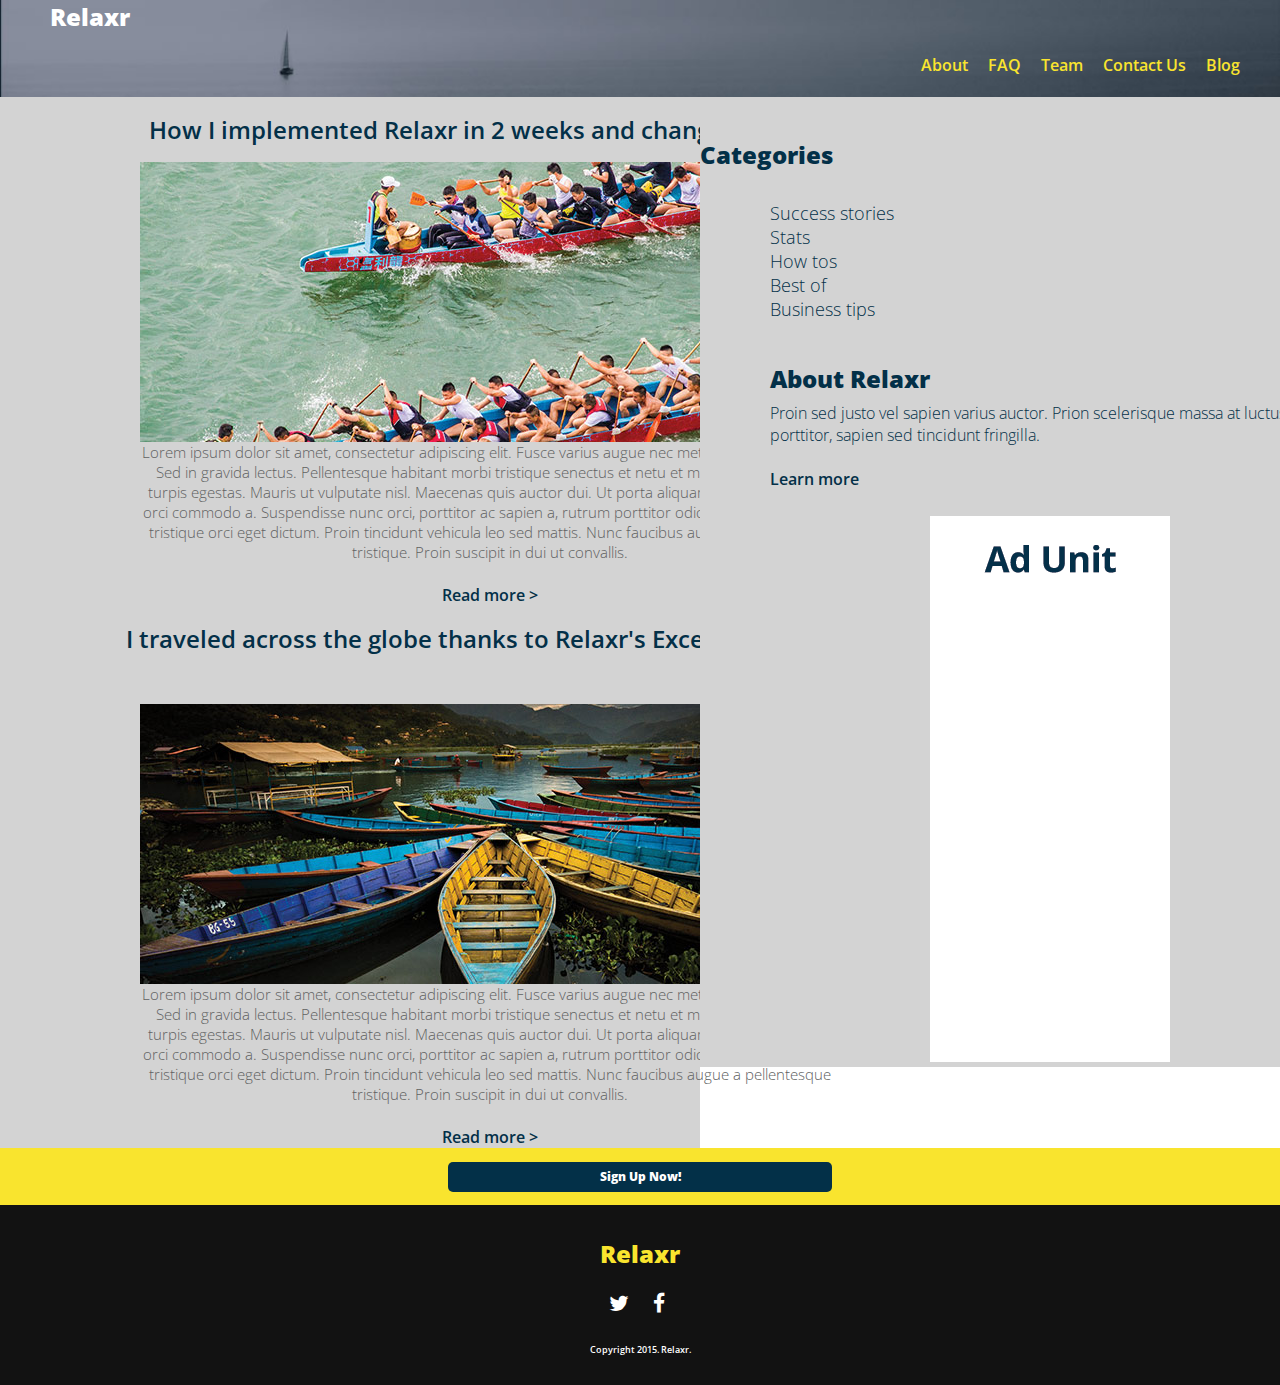
==== blog.html @ 1d354665 "Updates to assignment3" ====
<!doctype html>
  <html>

    <head>
      <title></title>
      <link rel="stylesheet" href="css/normalize.css" media="screen" type="text/css" />
      <link href="https://fonts.googleapis.com/css?family=Open+Sans:300,300i,600,800" rel="stylesheet">
      <link rel="stylesheet" href="font-awesome-4.7.0/css/font-awesome.min.css">
      <link rel="stylesheet" href="css/style.css" media="screen" type="text/css" />
    </head>

    <body>
      <header>
        <div class="logo">Relaxr</div>
        <nav>
          <ul>
            <li><a href="">About</a></li>
            <li><a href="">FAQ</a></li>
            <li><a href="">Team</a></li>
            <li><a href="">Contact Us</a></li>
            <li><a href="">Blog</a></li>
          </ul>
        </nav>
      </header>

      <main class="blog">
        <div>
          <section>
            <h1>How I implemented Relaxr in 2 weeks and changed my life.</h1>
            <img src="images/blog_photo1.jpg" alt="Two rowboats racing">
            <p>Lorem ipsum dolor sit amet, consectetur adipiscing elit. Fusce varius augue nec metus viverra interdum. Sed in gravida lectus. Pellentesque habitant morbi tristique senectus et netu et
              malesuada fames ac turpis egestas. Mauris ut vulputate nisl. Maecenas quis auctor dui. Ut porta aliquam lorem, at volutpat orci commodo a. Suspendisse nunc orci, porttitor ac sapien a,
              rutrum porttitor odio. Phasellus faucibus tristique orci eget dictum. Proin tincidunt vehicula leo sed mattis. Nunc faucibus augue a pellentesque tristique. Proin suscipit in dui ut
              convallis.</p>
            <br>
            <a href="">Read more ></a>
          </section>

          <section>
            <h1>I traveled across the globe thanks to Relaxr's Excel automation</h1>
            <img src="images/blog_photo2.jpg" alt="Boats on a lake in Asia">
            <p>Lorem ipsum dolor sit amet, consectetur adipiscing elit. Fusce varius augue nec metus viverra interdum. Sed in gravida lectus. Pellentesque habitant morbi tristique senectus et netu et
              malesuada fames ac turpis egestas. Mauris ut vulputate nisl. Maecenas quis auctor dui. Ut porta aliquam lorem, at volutpat orci commodo a. Suspendisse nunc orci, porttitor ac sapien a,
              rutrum porttitor odio. Phasellus faucibus tristique orci eget dictum. Proin tincidunt vehicula leo sed mattis. Nunc faucibus augue a pellentesque tristique. Proin suscipit in dui ut
              convallis.</p>
            <br>
            <a href="">Read more ></a>
          </section>
        </div>

        <aside>
          <section>
            <h2>Categories</h2>
            <nav>
              <ul>
                <li><a href="">Success stories</a></li>
                <li><a href="">Stats</a></li>
                <li><a href="">How tos</a></li>
                <li><a href="">Best of</a></li>
                <li><a href="">Business tips<a></li>
            <div class="aboutrelaxr">
              <h2>About Relaxr</h2>
              <p><span class="abouttext">Proin sed justo vel sapien varius auctor. Prion scelerisque massa at luctus tincidunt. Fusce porttitor, sapien sed tincidunt fringilla.</span></p>
              <br><a href="">Learn more</a>
          </section>
          <section>
            <div>
              <a href=""><img src="images/ad-unit.png"></a>
            </div>
          </section>
        </aside>
      </main>

      <section>
        <section class="placeholder"><a href=" " class="sectionlink">Sign Up Now!</a></section>
      </section>

      <footer>
        <div class="logo">Relaxr</div>
        <nav>
				      <ul>
                <li><a href=" ">
                  <i class="fa fa-twitter fa-lg" aria-hidden="true"></i></a></li>
                  <li><a href=" ">
                    <i class="fa fa-facebook fa-lg" aria-hidden="true"></i></a></li>
				              </ul>
			                 </nav>
                       <p> Copyright 2015. Relaxr.</p>
      </footer>
    </body>
---- css/style.css ----
body {
  font-family: 'Open Sans', sans-serif;
  display: flex;
  flex-wrap: wrap;
}

header {
  color: white;
  background-image: url("../images/header_bg.jpg");
  background-size: cover;
  background-position: center;
  width: 100%;
}

div.placeholder {
  background-color: #f9e42e;
  font-weight: 800;
  font-size: 14px;
  border-radius: 5px;
  height: 30px;
  width: 25%;
  margin: auto;
  display: flex;
  justify-content: center;
  align-items: center;
}

a:link {
    text-decoration: none;
}

a.headerlink {
  color: #033048;
}

a.sectionlink {
  color: white
}

header .logo {
  font-weight: 800;
  font-size: 24px;
  padding-left: 50px;
}

header h1 {
  text-align: center;
  font-weight: 600;
  font-size: 24px;
}

header nav ul {
  display: flex;
  justify-content: flex-end;
}

header nav ul li {
  padding: 5px 10px;
}

header nav {
  font-weight: 600;
  font-size: 16px;
}

header nav a {
  color: #f9e42e;
}

main {
  display: flex;
  flex-direction: row;
  width: 100%;
}

main p {
  margin: 0;
  width: 100%
}

.text {
  font-weight: 300;
  font-size: 13px;
  color: #606161;
  background-color: #d3d3d3;
  width: 65%;
  height: auto;
  display: flex;
  flex-direction: column;
  padding: 7px 30px 15px 50px;
}

.blank {
  background-color: #d3d3d3;
  width: 35%;
  height: auto;
}

h2 {
  color: #033048;
  font-weight: 600;
  font-size: 20px;
  width: 100%;
  margin-top: 1.7em;
  margin-bottom: 0.3em;
}

main ul {
  padding: 7px 10px 10px 70px;
  list-style-position: inside;
  width: 100%;
}

main.blog {
  max width: 940px;
  color: #606161;
}

main.blog h1 {
  font-weight: 600;
  font-size: 24px;
  color: #033048;
}

main.blog section {
  height: auto;
  background-color: #d3d3d3;
  width: 700px;
  display: flex;
  flex-flow: column wrap;
}

main.blog section p {
  font-weight: 300;
  font-size: 15px;
}

main.blog div section a {
  font-weight: 600;
  font-size: 16px;
  color: #033048;
  text-align: right;
}

aside {
  width: 240px;
}

aside nav ul li {
  font-weight: 300;
  font-size: 18px;
}

aside nav a {
  color: #033048;
}

aside h2 {
  font-weight: 800;
  font-size: 24px;
}

.aboutrelaxr p {
  text-align: left;
  padding-left: 0;
}

.abouttext {
  font-weight: 300;
  font-size: 16px;
}

.aboutrelaxr a {
  font-weight: 600;
  font-size: 16px;
}

div.testimonial {
  background-image: url("../images/testimonial_bg.jpg");
  background-size: cover;
  background-position: center;
  color: white;
  width: 100%;
  display: flex;
  flex-direction: column;
  justify-content: center;
}

div p {
  font-size: 18px;
  font-weight: 300;
  text-align: center;
  padding-left: 140px;
  padding-right: 140px;
}

div p span {
  font-weight: 600;
}

section {
	background-color: #f9e42e;
  height: 57px;
  width: 100%;
  display: flex;
  align-items: center;
}

section.placeholder {
    color: white;
    font-weight: 800;
    font-size: 12px;
    border-radius: 5px;
    height: 30px;
    width: 30%;
    margin: auto;
    background-color: #033048;
    display: flex;
    justify-content: center;
    align-items: center;
}

footer .logo {
  color: #f9e42e;
  font-weight: 800;
  font-size: 24px;
  margin-top: 0.5em;
  margin-bottom: 0.2em;
}

footer {
  background: #121212;
  width: 100%;
  height: 170px;
  padding: 5px 0 5px 0;
  display: flex;
  flex-direction: column;
  align-items: center;
  justify-content: center;
}

footer ul li {
  display: inline-block;
  padding: 0 18px 0 2px;
}

footer ul li a {
  color: white
}

nav {
  padding-left: 0;
  padding-right: 30px;
}

footer p {
  color: white;
  font-size: 9px;
  font-weight: 600;
  padding-top: 5px;
}
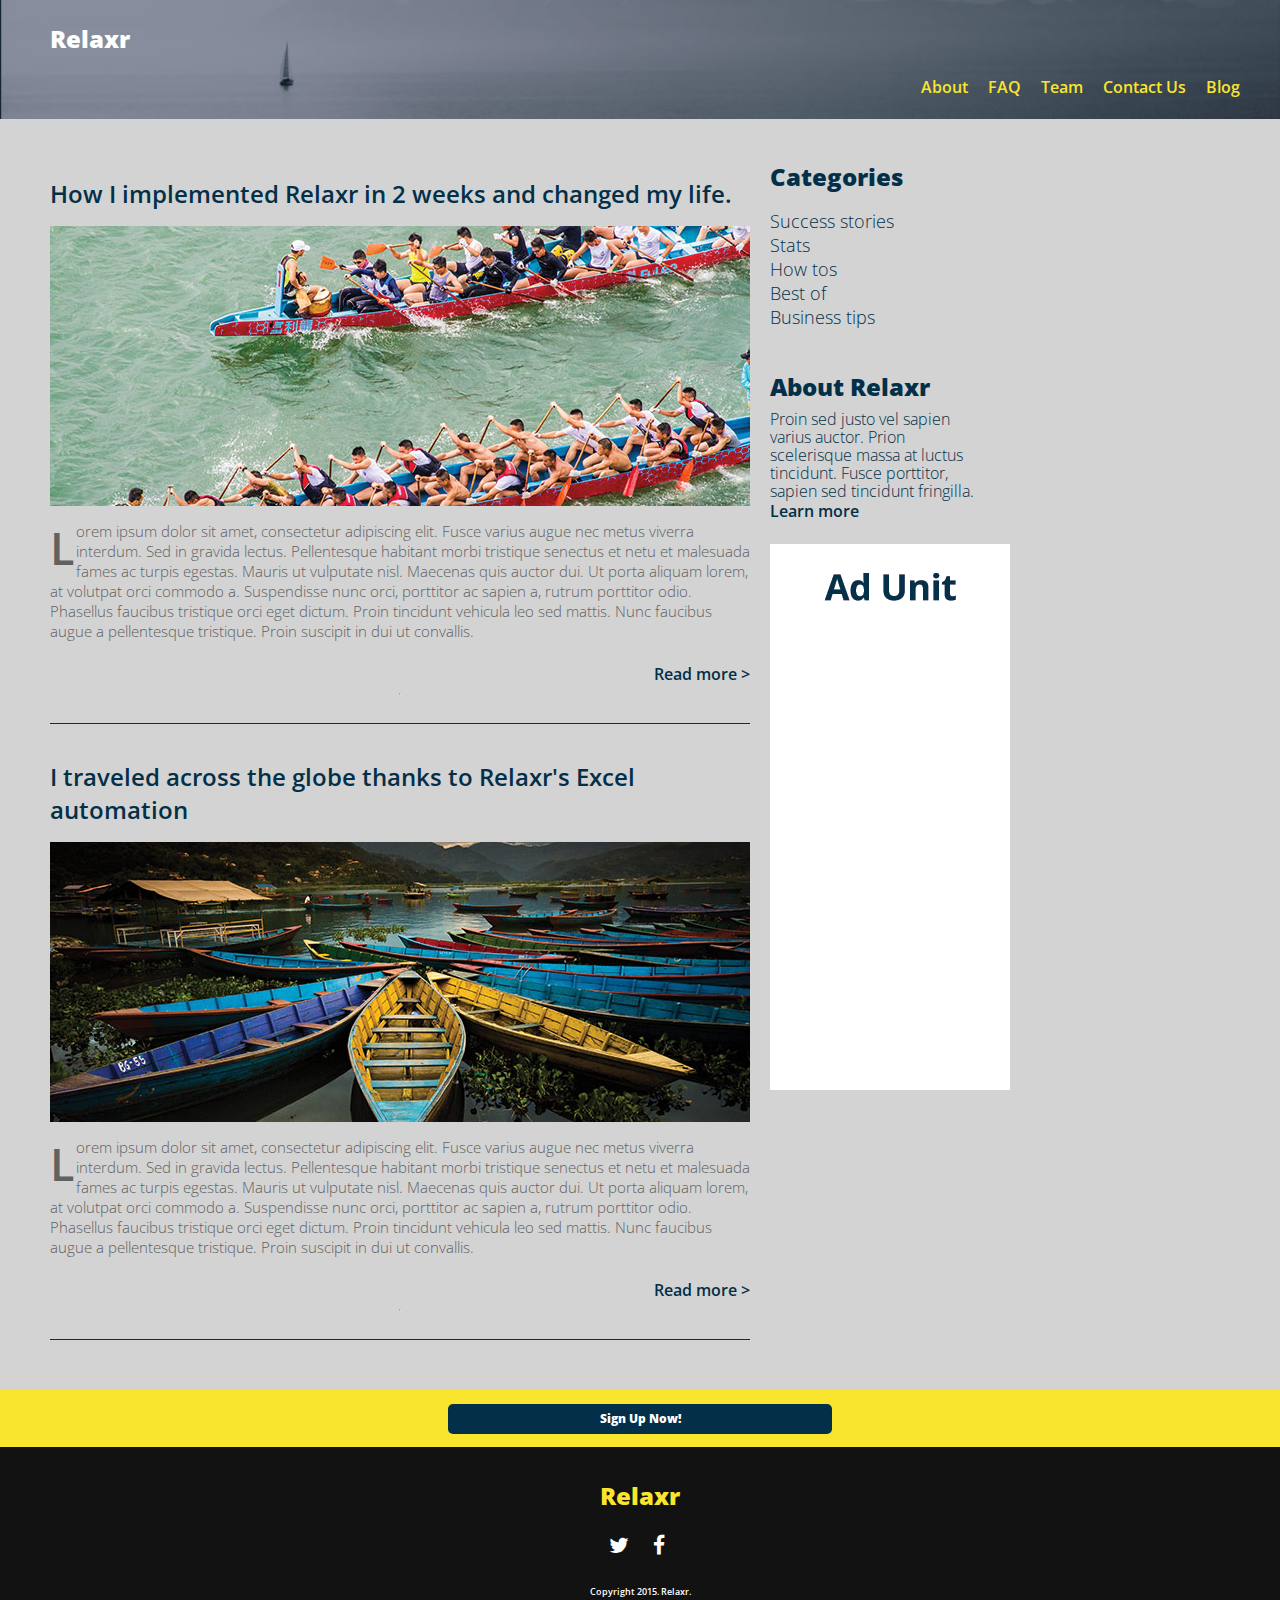
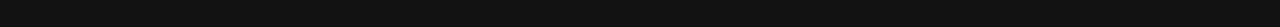
==== commit 96477845: "Commiting final version of assignment" ====
--- a/blog.html
+++ b/blog.html
@@ -1,8 +1,8 @@
 <!doctype html>
-  <html>
+<html>
 
     <head>
-      <title></title>
+      <title>Relaxr blog</title>
       <link rel="stylesheet" href="css/normalize.css" media="screen" type="text/css" />
       <link href="https://fonts.googleapis.com/css?family=Open+Sans:300,300i,600,800" rel="stylesheet">
       <link rel="stylesheet" href="font-awesome-4.7.0/css/font-awesome.min.css">
@@ -11,21 +11,24 @@
 
     <body>
       <header>
+        <br>
         <div class="logo">Relaxr</div>
         <nav>
           <ul>
-            <li><a href="">About</a></li>
+            <li><a href="about.html">About</a></li>
             <li><a href="">FAQ</a></li>
             <li><a href="">Team</a></li>
             <li><a href="">Contact Us</a></li>
-            <li><a href="">Blog</a></li>
+            <li><a href="blog.html">Blog</a></li>
           </ul>
         </nav>
       </header>
 
       <main class="blog">
+        <aside class="left"></aside>
         <div>
           <section>
+            <br>
             <h1>How I implemented Relaxr in 2 weeks and changed my life.</h1>
             <img src="images/blog_photo1.jpg" alt="Two rowboats racing">
             <p>Lorem ipsum dolor sit amet, consectetur adipiscing elit. Fusce varius augue nec metus viverra interdum. Sed in gravida lectus. Pellentesque habitant morbi tristique senectus et netu et
@@ -34,6 +37,7 @@
               convallis.</p>
             <br>
             <a href="">Read more ></a>
+            <hr>
           </section>
 
           <section>
@@ -45,11 +49,11 @@
               convallis.</p>
             <br>
             <a href="">Read more ></a>
+            <hr>
           </section>
         </div>
 
-        <aside>
-          <section>
+        <aside class="right">
             <h2>Categories</h2>
             <nav>
               <ul>
@@ -58,18 +62,19 @@
                 <li><a href="">How tos</a></li>
                 <li><a href="">Best of</a></li>
                 <li><a href="">Business tips<a></li>
-            <div class="aboutrelaxr">
-              <h2>About Relaxr</h2>
-              <p><span class="abouttext">Proin sed justo vel sapien varius auctor. Prion scelerisque massa at luctus tincidunt. Fusce porttitor, sapien sed tincidunt fringilla.</span></p>
-              <br><a href="">Learn more</a>
-          </section>
-          <section>
-            <div>
-              <a href=""><img src="images/ad-unit.png"></a>
-            </div>
-          </section>
+              </ul>
+            </nav>
+
+            <h2>About Relaxr</h2>
+            <p>Proin sed justo vel sapien varius auctor. Prion scelerisque massa at luctus tincidunt. Fusce porttitor, sapien sed tincidunt fringilla.</p>
+            <a href="">Learn more</a>
+            <br>
+            <br>
+            <a href=""><img src="images/ad-unit.png"></a>
         </aside>
       </main>
+
+      <div class="end_space"></div>
 
       <section>
         <section class="placeholder"><a href=" " class="sectionlink">Sign Up Now!</a></section>
@@ -78,13 +83,14 @@
       <footer>
         <div class="logo">Relaxr</div>
         <nav>
-				      <ul>
-                <li><a href=" ">
-                  <i class="fa fa-twitter fa-lg" aria-hidden="true"></i></a></li>
-                  <li><a href=" ">
-                    <i class="fa fa-facebook fa-lg" aria-hidden="true"></i></a></li>
-				              </ul>
-			                 </nav>
-                       <p> Copyright 2015. Relaxr.</p>
+				  <ul>
+            <li><a href=" ">
+              <i class="fa fa-twitter fa-lg" aria-hidden="true"></i></a></li>
+            <li><a href=" ">
+              <i class="fa fa-facebook fa-lg" aria-hidden="true"></i></a></li>
+				  </ul>
+	      </nav>
+        <p> Copyright 2015. Relaxr.</p>
       </footer>
     </body>
+</html>
--- a/css/style.css
+++ b/css/style.css
@@ -26,7 +26,7 @@
 }
 
 a:link {
-    text-decoration: none;
+  text-decoration: none;
 }
 
 a.headerlink {
@@ -35,6 +35,18 @@
 
 a.sectionlink {
   color: white
+}
+
+a:hover {
+  color: red;
+}
+
+main.blog div section a:hover {
+  color: red;
+}
+
+aside.right section div img.highlight:hover {
+  background-color: red;
 }
 
 header .logo {
@@ -111,68 +123,109 @@
   width: 100%;
 }
 
+aside.left {
+  width: 50px;
+  height:auto;
+}
+
 main.blog {
-  max width: 940px;
+  display: flex;
+  width: 100%;
   color: #606161;
+  background-color: #d3d3d3;
 }
 
 main.blog h1 {
   font-weight: 600;
   font-size: 24px;
   color: #033048;
+}
+
+main.blog div {
+  min-width: 700px;
+  padding-right: 20px;
 }
 
 main.blog section {
   height: auto;
   background-color: #d3d3d3;
+  display: flex;
+  flex-flow: column wrap;
+}
+
+main.blog div section {
+  padding: 20px 0px 20px 0px;
+  border-bottom: 1px solid #033048;
+  display: flex;
+  align-items: flex-start;
   width: 700px;
-  display: flex;
-  flex-flow: column wrap;
-}
-
-main.blog section p {
+}
+
+main.blog div section p {
   font-weight: 300;
   font-size: 15px;
+  padding: 15px 0 0 0;
+  display: inline-block;
+  text-align: left;
+  width: 700px;
+}
+
+main.blog div section p:first-of-type:first-letter {
+  font-weight: 600;
+  font-size: 45px;
+  line-height: 40px;
+  float: left;
+  padding: 7px 2px 5px 0px;
 }
 
 main.blog div section a {
   font-weight: 600;
   font-size: 16px;
   color: #033048;
+  display: inline-block;
+  width: 100%;
   text-align: right;
 }
 
-aside {
+aside.right {
   width: 240px;
-}
-
-aside nav ul li {
+  height: auto;
+  border-color: red;
+}
+
+aside nav ul {
+  display: flex;
+  flex-direction: column;
+  padding: 0 0 0 0;
+}
+
+aside nav ul li a {
   font-weight: 300;
   font-size: 18px;
 }
 
-aside nav a {
-  color: #033048;
-}
-
 aside h2 {
   font-weight: 800;
   font-size: 24px;
-}
-
-.aboutrelaxr p {
   text-align: left;
-  padding-left: 0;
-}
-
-.abouttext {
+}
+
+aside p {
+  text-align: left;
+  width: 220px;
   font-weight: 300;
   font-size: 16px;
-}
-
-.aboutrelaxr a {
+  line-height: 18px;
+}
+
+aside p:hover {
+  color: #033048;
+}
+
+aside a {
   font-weight: 600;
   font-size: 16px;
+  color: #033048;
 }
 
 div.testimonial {
@@ -206,18 +259,26 @@
   align-items: center;
 }
 
+.end_space {
+  display: flex;
+  flex-direction: column;
+  height: 50px;
+  width: 100%;
+  background-color: #d3d3d3;
+}
+
 section.placeholder {
-    color: white;
-    font-weight: 800;
-    font-size: 12px;
-    border-radius: 5px;
-    height: 30px;
-    width: 30%;
-    margin: auto;
-    background-color: #033048;
-    display: flex;
-    justify-content: center;
-    align-items: center;
+  color: white;
+  font-weight: 800;
+  font-size: 12px;
+  border-radius: 5px;
+  height: 30px;
+  width: 30%;
+  margin: auto;
+  background-color: #033048;
+  display: flex;
+  justify-content: center;
+  align-items: center;
 }
 
 footer .logo {
